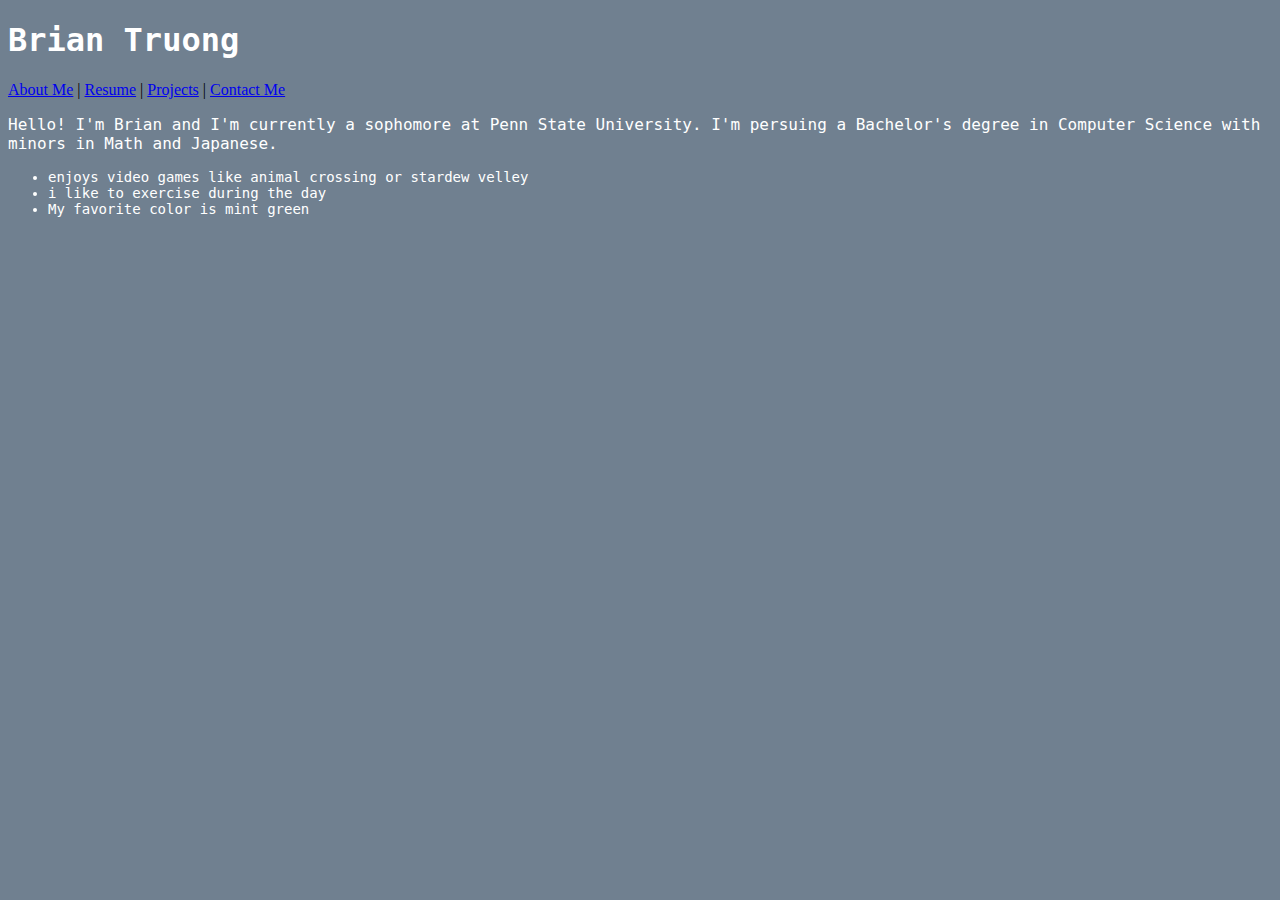
==== index.html @ 94879689 "mark6.2.3" ====
<!-- 
    Hey there fellow big brainer! How'd you get here? Bah, who cares. Glad you found me!:)
    I wanted to make this website as an opportunity to teach myself about web development.
    I'll build will be used to show my current and completed projects and anything else important on this website. 
    So be patient, the show begins here :)
    -6/24/21
-->
<!DOCTYPE html>
<html lang="en">
    <head>
        <meta charset='UTF-8'>
        <meta name='viewport' content='width=device-width, initial-scale=1.0'>
        <meta http-equiv='X-UA-Compatible' content='ie=edge'>
        <title>Brian Truong</title>
        <meta name="description" content="I am Brian, a software developer. I decided to put together this website as a sort of portfolio/profile page where I can compile all my work.">
        <meta name="keywords" content="Brian, Truong, Software, Computer Science, Developer, Python, HTML, CSS, Student, College, Computer Scientist, Back-end, Front-end, Full-stack">
        <meta name="author" content="Brian Truong">
        <link rel='stylesheet' href='style.css' />
        <link rel='stylesheet' href='mobile.css' />

    </head>

    <body id='body'>
    <!--
    <h1 style="color:white;">Brian Truong </h1>

    <p style="color: white;">Hello! I'm Brian and I'm currently a sophomore at Penn State University. I'm persuing a Bachelor's degree in Computer Science with minors in Math and Japanese.</p>
    -->
        <div class="header">
            <h1>Brian Truong</h1>
        </div>

        <nav>
            <a href="/About Me/">About Me</a> |
            <a href="/Resume/">Resume</a> |
            <a href="/Projects/">Projects</a> |
            <a href="/Contact Me/">Contact Me</a>
        </nav>

        <p>
            Hello! I'm Brian and I'm currently a sophomore at Penn State University. I'm persuing a Bachelor's degree in Computer Science with minors in Math and Japanese.
        </p>

        <ul>
            <li>enjoys video games like animal crossing or stardew velley</li>
            <li>i like to exercise during the day</li>
            <li>My favorite color is mint green</li>
        </ul>
    </body>
</html>
---- style.css ----
body {
    background-color: slategray;
}
h1 {
    font: size 32px;
    font-family:'LMSansQuot8-Regular', monospace;
    color: white;
}

p {
    font-size: 16px;
    font-family: 'LMSansQuot8-Regular', monospace;
    color: white;
}

ul {
    font-size: 14px;
    font-family: 'LMSansQuot8-Regular', monospace;
    color: white;
}
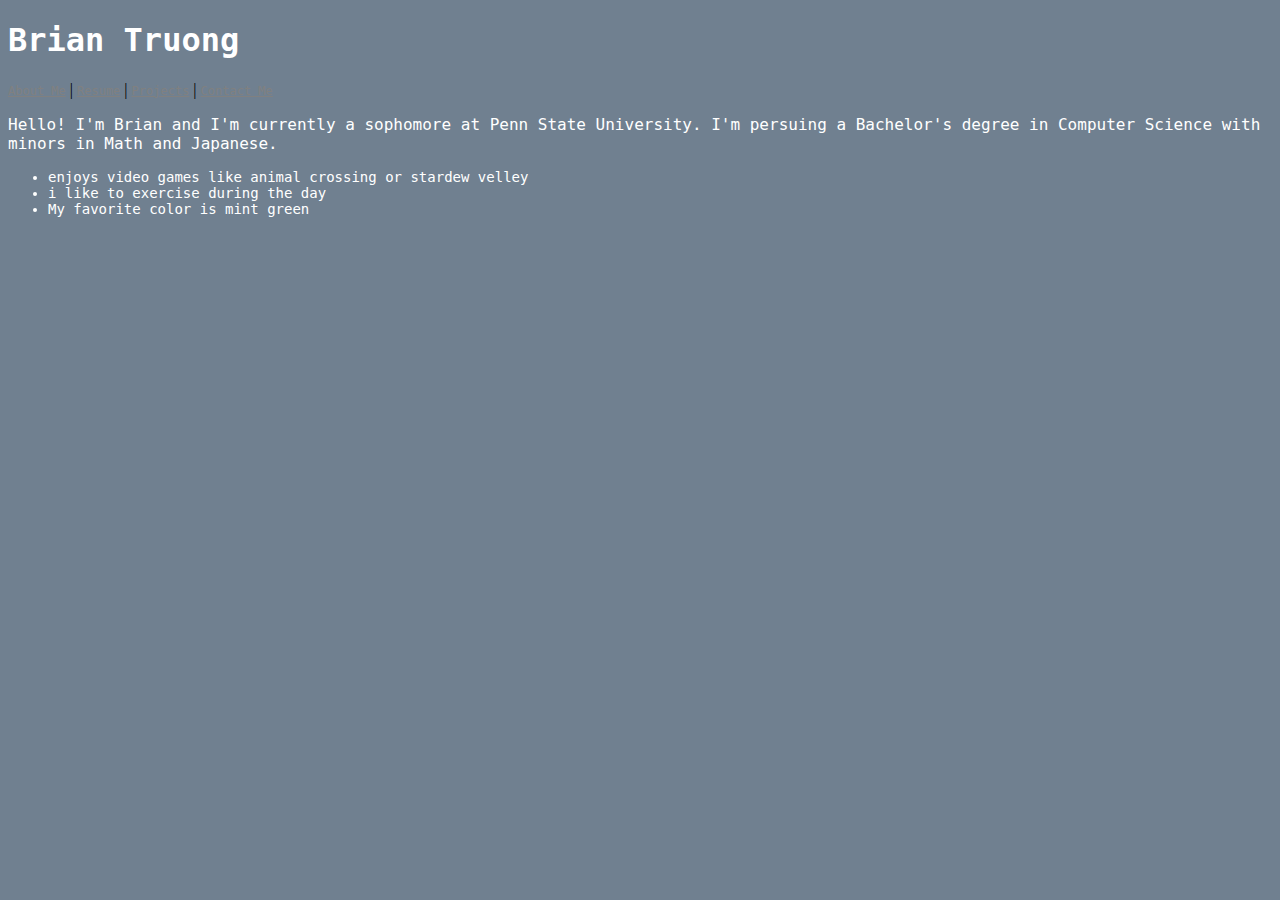
==== commit 5626b8eb: "mark6.2.4" ====
--- a/index.html
+++ b/index.html
@@ -19,7 +19,11 @@
         <link rel='stylesheet' href='mobile.css' />
 
     </head>
-
+    <style>
+        body{
+            background-color: slategrey;
+        }
+    </style>
     <body id='body'>
     <!--
     <h1 style="color:white;">Brian Truong </h1>
--- a/style.css
+++ b/style.css
@@ -1,6 +1,4 @@
-body {
-    background-color: slategray;
-}
+
 h1 {
     font: size 32px;
     font-family:'LMSansQuot8-Regular', monospace;
@@ -17,4 +15,10 @@
     font-size: 14px;
     font-family: 'LMSansQuot8-Regular', monospace;
     color: white;
+}
+
+a {
+    font-size: 12px;
+    font-family: 'LMSansQuot8-Regular', monospace;
+    color: grey;
 }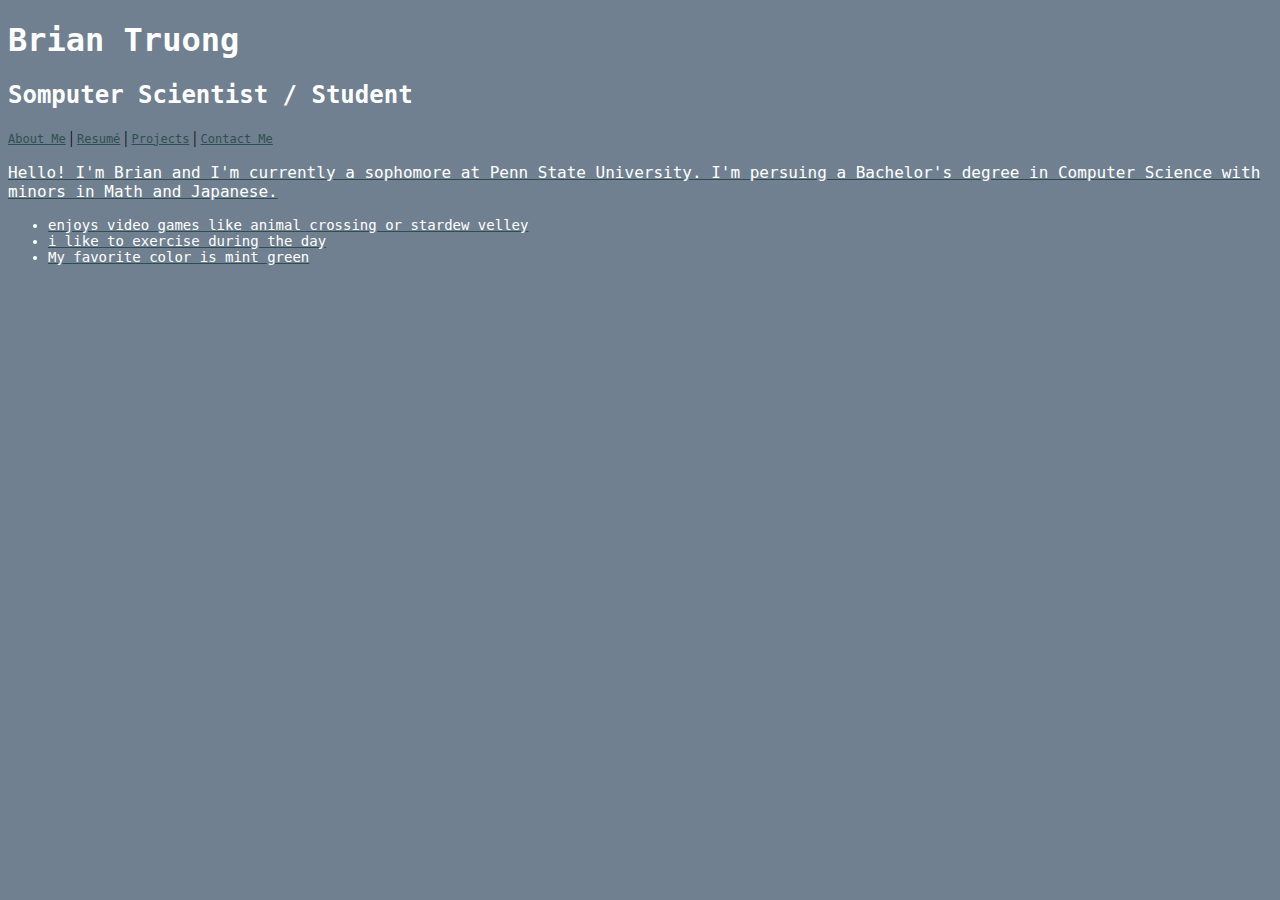
==== commit 29dacc5c: "mark6.3" ====
--- a/index.html
+++ b/index.html
@@ -25,30 +25,31 @@
         }
     </style>
     <body id='body'>
-    <!--
-    <h1 style="color:white;">Brian Truong </h1>
 
-    <p style="color: white;">Hello! I'm Brian and I'm currently a sophomore at Penn State University. I'm persuing a Bachelor's degree in Computer Science with minors in Math and Japanese.</p>
-    -->
         <div class="header">
             <h1>Brian Truong</h1>
         </div>
 
+        <div class="subheader">
+            <h2> Somputer Scientist / Student</h2>
+        </div>
+
         <nav>
             <a href="/About Me/">About Me</a> |
-            <a href="/Resume/">Resume</a> |
+            <a href="/Resumé/">Resumé</a> |
             <a href="/Projects/">Projects</a> |
             <a href="/Contact Me/">Contact Me</a>
         </nav>
+        <a href="#/About Me/">
+            <p>
+                Hello! I'm Brian and I'm currently a sophomore at Penn State University. I'm persuing a Bachelor's degree in Computer Science with minors in Math and Japanese.
+            </p>
 
-        <p>
-            Hello! I'm Brian and I'm currently a sophomore at Penn State University. I'm persuing a Bachelor's degree in Computer Science with minors in Math and Japanese.
-        </p>
-
-        <ul>
-            <li>enjoys video games like animal crossing or stardew velley</li>
-            <li>i like to exercise during the day</li>
-            <li>My favorite color is mint green</li>
-        </ul>
+            <ul>
+                <li>enjoys video games like animal crossing or stardew velley</li>
+                <li>i like to exercise during the day</li>
+                <li>My favorite color is mint green</li>
+            </ul>
+        </a>
     </body>
 </html>--- a/style.css
+++ b/style.css
@@ -4,7 +4,11 @@
     font-family:'LMSansQuot8-Regular', monospace;
     color: white;
 }
-
+h2 {
+    font: size 28px;
+    font-family:'LMSansQuot8-Regular', monospace;
+    color: white;
+}
 p {
     font-size: 16px;
     font-family: 'LMSansQuot8-Regular', monospace;
@@ -20,5 +24,5 @@
 a {
     font-size: 12px;
     font-family: 'LMSansQuot8-Regular', monospace;
-    color: grey;
+    color: darkslategray;
 }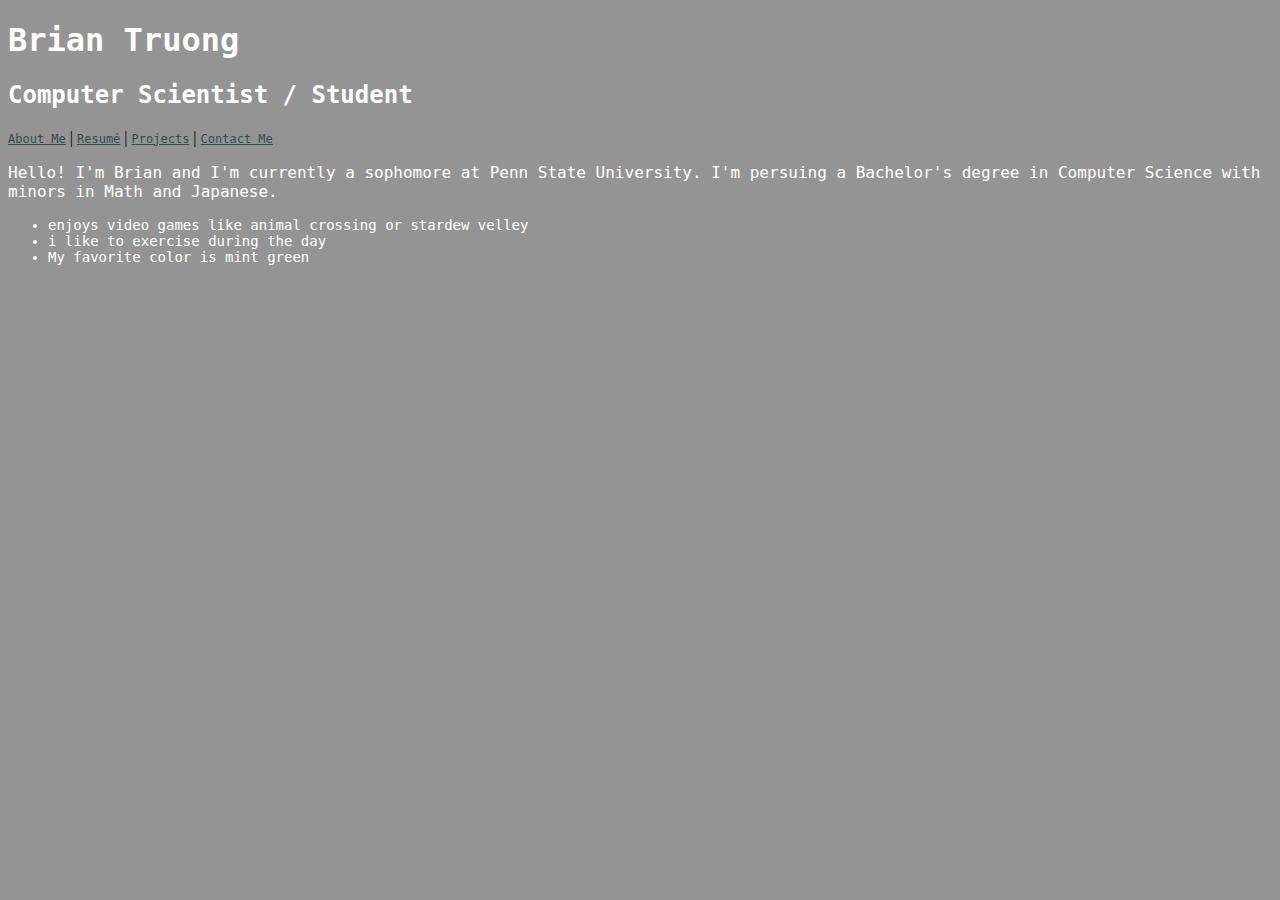
==== commit 8e5fe972: "mark 6.4" ====
--- a/index.html
+++ b/index.html
@@ -21,7 +21,7 @@
     </head>
     <style>
         body{
-            background-color: slategrey;
+            background-color: rgb(148, 148, 148);
         }
     </style>
     <body id='body'>
@@ -31,7 +31,7 @@
         </div>
 
         <div class="subheader">
-            <h2> Somputer Scientist / Student</h2>
+            <h2> Computer Scientist / Student</h2>
         </div>
 
         <nav>
@@ -40,16 +40,16 @@
             <a href="/Projects/">Projects</a> |
             <a href="/Contact Me/">Contact Me</a>
         </nav>
-        <a href="#/About Me/">
-            <p>
-                Hello! I'm Brian and I'm currently a sophomore at Penn State University. I'm persuing a Bachelor's degree in Computer Science with minors in Math and Japanese.
-            </p>
+ 
+        <p>
+            Hello! I'm Brian and I'm currently a sophomore at Penn State University. I'm persuing a Bachelor's degree in Computer Science with minors in Math and Japanese.
+        </p>
 
-            <ul>
-                <li>enjoys video games like animal crossing or stardew velley</li>
-                <li>i like to exercise during the day</li>
-                <li>My favorite color is mint green</li>
-            </ul>
-        </a>
+        <ul>
+            <li>enjoys video games like animal crossing or stardew velley</li>
+            <li>i like to exercise during the day</li>
+            <li>My favorite color is mint green</li>
+        </ul>
+
     </body>
 </html>--- a/style.css
+++ b/style.css
@@ -1,6 +1,6 @@
 
 h1 {
-    font: size 32px;
+    font: size 36px;
     font-family:'LMSansQuot8-Regular', monospace;
     color: white;
 }
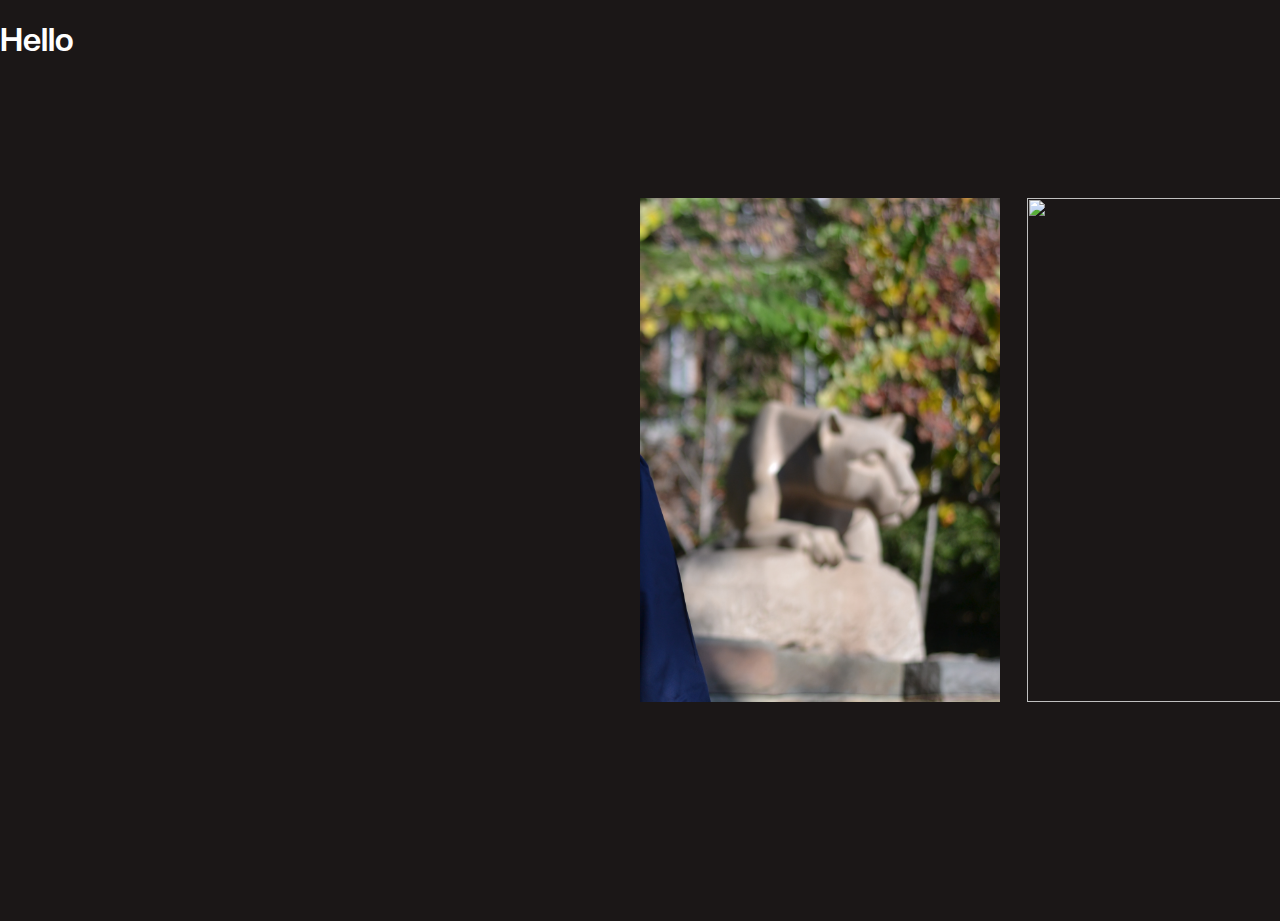
==== commit 208e70eb: "mark 6.5 Total Revamp. tried out cool slider" ====
--- a/index.html
+++ b/index.html
@@ -12,44 +12,34 @@
         <meta name='viewport' content='width=device-width, initial-scale=1.0'>
         <meta http-equiv='X-UA-Compatible' content='ie=edge'>
         <title>Brian Truong</title>
-        <meta name="description" content="I am Brian, a software developer. I decided to put together this website as a sort of portfolio/profile page where I can compile all my work.">
-        <meta name="keywords" content="Brian, Truong, Software, Computer Science, Developer, Python, HTML, CSS, Student, College, Computer Scientist, Back-end, Front-end, Full-stack">
+        <meta name="description" content="I am Brian, a software developer. This portfolio website as a sort of portfolio/profile page where I can compile all my work.">
+        <meta name="keywords" content="Brian, Truong, Software, Computer Science, Developer, Python, AI, ML, Student, College, Computer Scientist, Back-end, Front-end, Full-stack">
         <meta name="author" content="Brian Truong">
         <link rel='stylesheet' href='style.css' />
         <link rel='stylesheet' href='mobile.css' />
 
     </head>
     <style>
-        body{
-            background-color: rgb(148, 148, 148);
-        }
+
     </style>
     <body id='body'>
-
-        <div class="header">
-            <h1>Brian Truong</h1>
+        <h1> Hello </h1>
+        <div id="introductions" data-mouse-down-at="0" data-prev-percentage="0">
+            <!-- Link to About Me section -->
+            <a href="about.html" title="About Me">
+                <img class="img" src="images/DSC_0276.JPG" draggable="false"/>
+            </a>
+            <!-- Link to Projects section -->
+            <a href="projects.html" title="Projects">
+                <img class="img" src="images/DSC_0278.JPG" draggable="false"/>
+            </a>
+            <!-- Link to Contact section -->
+            <a href="contact.html" title="Contact">
+                <img class="img" src="images/DSC_0306.JPG" draggable="false"/>
+            </a>
         </div>
 
-        <div class="subheader">
-            <h2> Computer Scientist / Student</h2>
-        </div>
-
-        <nav>
-            <a href="/About Me/">About Me</a> |
-            <a href="/Resumé/">Resumé</a> |
-            <a href="/Projects/">Projects</a> |
-            <a href="/Contact Me/">Contact Me</a>
-        </nav>
- 
-        <p>
-            Hello! I'm Brian and I'm currently a sophomore at Penn State University. I'm persuing a Bachelor's degree in Computer Science with minors in Math and Japanese.
-        </p>
-
-        <ul>
-            <li>enjoys video games like animal crossing or stardew velley</li>
-            <li>i like to exercise during the day</li>
-            <li>My favorite color is mint green</li>
-        </ul>
+        <script src="effects.js"></script>
 
     </body>
 </html>--- a/style.css
+++ b/style.css
@@ -1,28 +1,117 @@
+body{
+    font-family: 'Creato Display', Arial, sans-serif;
+    color: rgb(255, 255, 255); 
+    height: 100vh;
+    width: 100vw;
+    background-color: rgb(27, 23, 23);
+    margin: 0rem;
+    overflow: hidden;
+    flex-direction: column;
+    align-items: center;
+    justify-content: center;
+}
+
+#introductions{
+    display: flex;
+    gap: 3vmin;
+    position: absolute;
+    overflow: hidden;
+    left: 50%;
+    top: 50%;
+    transform: translate(0%, -50%);
+}
+
+
+#introductions > a {
+    display: inline-block; /* Make links inline-block to allow sizing */
+    width: 40vmin; /* Fixed width for each link */
+    height: 56vmin; /* Fixed height for each link */
+    overflow: hidden; /* Hide overflow of images */
+    position: relative;
+}
+
+#introductions > a .img {
+    width: 40vmin; /* Fixed width for each image */
+    height: 56vmin; /* Fixed height for each image */
+    object-fit: cover; /* Ensure images cover the specified dimensions */
+    object-position: 100% 50%;
+
+}
+
+/* Regular */
+@font-face {
+    font-family: 'Creato Display';
+    src: url('/fonts/CreatoDisplay-Regular.otf') format('opentype');
+    font-weight: normal;
+    font-style: normal;
+    font-display: swap;
+}
+
+/* Regular Italic */
+@font-face {
+    font-family: 'Creato Display';
+    src: url('/fonts/CreatoDisplay-RegularItalic.otf') format('opentype');
+    font-weight: normal;
+    font-style: italic;
+    font-display: swap;
+}
+
+/* Light */
+@font-face {
+    font-family: 'Creato Display';
+    src: url('/fonts/CreatoDisplay-Light.otf') format('opentype');
+    font-weight: 300;
+    font-style: normal;
+    font-display: swap;
+}
+
+/* Light Italic */
+@font-face {
+    font-family: 'Creato Display';
+    src: url('/fonts/CreatoDisplay-LightItalic.otf') format('opentype');
+    font-weight: 300;
+    font-style: italic;
+    font-display: swap;
+}
+
+/* Bold */
+@font-face {
+    font-family: 'Creato Display';
+    src: url('/fonts/CreatoDisplay-Bold.otf') format('opentype');
+    font-weight: bold;
+    font-style: normal;
+    font-display: swap;
+}
+
+/* Bold Italic */
+@font-face {
+    font-family: 'Creato Display';
+    src: url('/fonts/CreatoDisplay-BoldItalic.otf') format('opentype');
+    font-weight: bold;
+    font-style: italic;
+    font-display: swap;
+}
+
+/* Extra Bold */
+@font-face {
+    font-family: 'Creato Display';
+    src: url('/fonts/CreatoDisplay-ExtraBold.otf') format('opentype');
+    font-weight: 800;
+    font-style: normal;
+    font-display: swap;
+}
+
+/* Extra Bold Italic */
+@font-face {
+    font-family: 'Creato Display';
+    src: url('/fonts/CreatoDisplay-ExtraBoldItalic.otf') format('opentype');
+    font-weight: 800;
+    font-style: italic;
+    font-display: swap;
+}
 
 h1 {
-    font: size 36px;
-    font-family:'LMSansQuot8-Regular', monospace;
+    font-family: 'Creato Display', Arial, sans-serif;
+    font-weight: bold;
     color: white;
-}
-h2 {
-    font: size 28px;
-    font-family:'LMSansQuot8-Regular', monospace;
-    color: white;
-}
-p {
-    font-size: 16px;
-    font-family: 'LMSansQuot8-Regular', monospace;
-    color: white;
-}
-
-ul {
-    font-size: 14px;
-    font-family: 'LMSansQuot8-Regular', monospace;
-    color: white;
-}
-
-a {
-    font-size: 12px;
-    font-family: 'LMSansQuot8-Regular', monospace;
-    color: darkslategray;
 }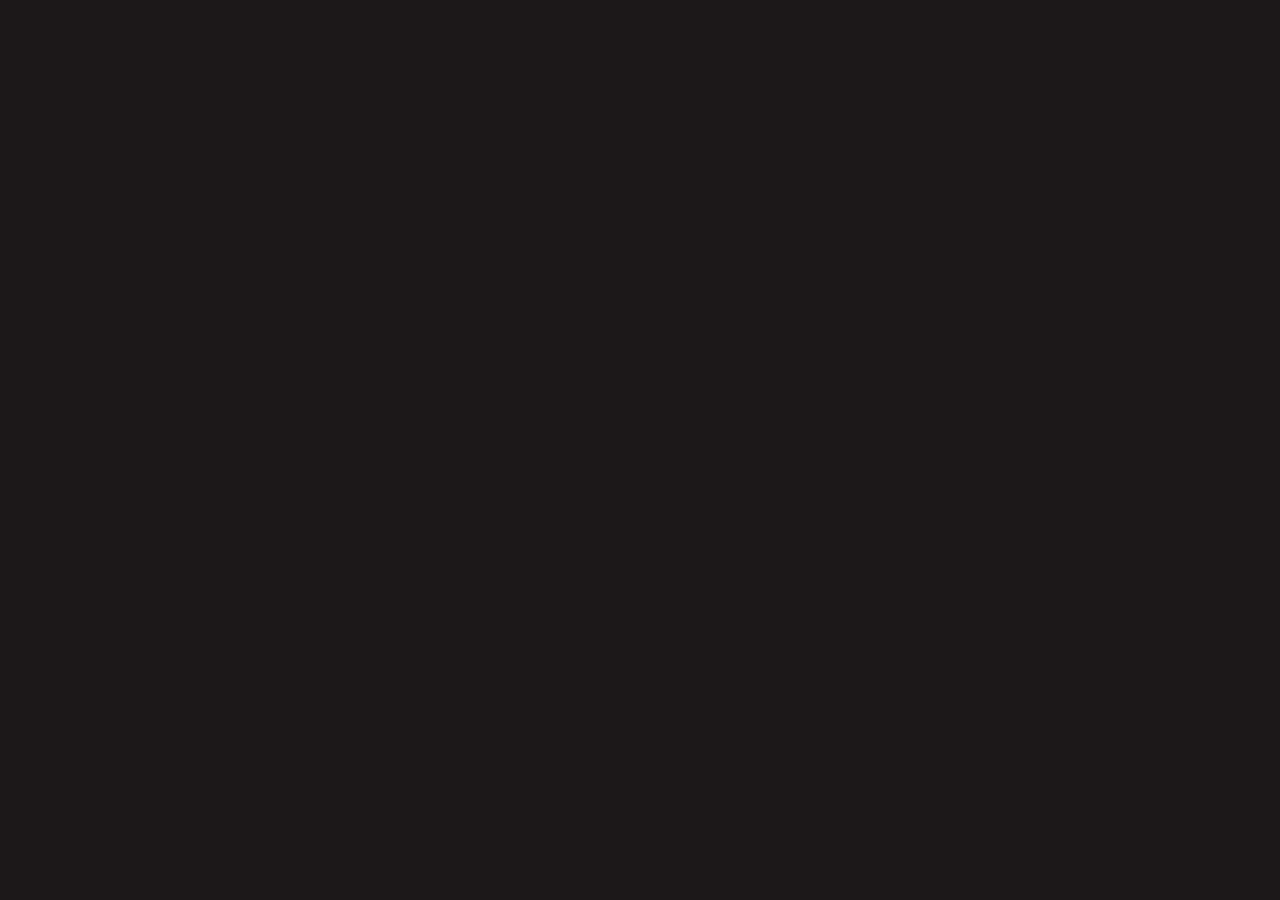
==== commit 573be624: "Mark 6.6 made a loading screen and added more ways to scroll the slider" ====
--- a/index.html
+++ b/index.html
@@ -16,26 +16,28 @@
         <meta name="keywords" content="Brian, Truong, Software, Computer Science, Developer, Python, AI, ML, Student, College, Computer Scientist, Back-end, Front-end, Full-stack">
         <meta name="author" content="Brian Truong">
         <link rel='stylesheet' href='style.css' />
-        <link rel='stylesheet' href='mobile.css' />
 
     </head>
     <style>
 
     </style>
     <body id='body'>
-        <h1> Hello </h1>
-        <div id="introductions" data-mouse-down-at="0" data-prev-percentage="0">
+        <div id="loading-screen">
+            <span id="loading-percentage">0%</span>
+        </div>
+        <!-- <h1> Hello kind stranger </h1> -->
+        <div id="introductions" data-mouse-down-at="0" data-prev-percentage="0" data-is-dragging="false">
             <!-- Link to About Me section -->
             <a href="about.html" title="About Me">
-                <img class="img" src="images/DSC_0276.JPG" draggable="false"/>
+                <img class="img" src="images/DSC_0276.JPG" draggable="false" alt="About Me"/>
             </a>
             <!-- Link to Projects section -->
             <a href="projects.html" title="Projects">
-                <img class="img" src="images/DSC_0278.JPG" draggable="false"/>
+                <img class="img" src="images/DSC_0278.JPG" draggable="false" alt="Projects"/>
             </a>
             <!-- Link to Contact section -->
             <a href="contact.html" title="Contact">
-                <img class="img" src="images/DSC_0306.JPG" draggable="false"/>
+                <img class="img" src="images/DSC_0306.JPG" draggable="false" alt="Contact"/>
             </a>
         </div>
 
--- a/style.css
+++ b/style.css
@@ -9,6 +9,28 @@
     flex-direction: column;
     align-items: center;
     justify-content: center;
+}
+
+#loading-screen {
+    position: fixed;
+    top: 0;
+    left: 0;
+    width: 100vw;
+    height: 100vh;
+    background-color: rgb(27, 23, 23); /* Black background */
+    display: flex;
+    align-items: center;
+    justify-content: center;
+    transition: opacity 2000ms linear;
+    z-index: 1000; /* Ensure it covers all content */
+}
+
+/* Style for the loading percentage text */
+#loading-percentage {
+    color: white; /* White text color */
+    font-size: 2rem; /* Font size */
+    font-weight: bold;
+    transition: opacity 750ms linear; 
 }
 
 #introductions{
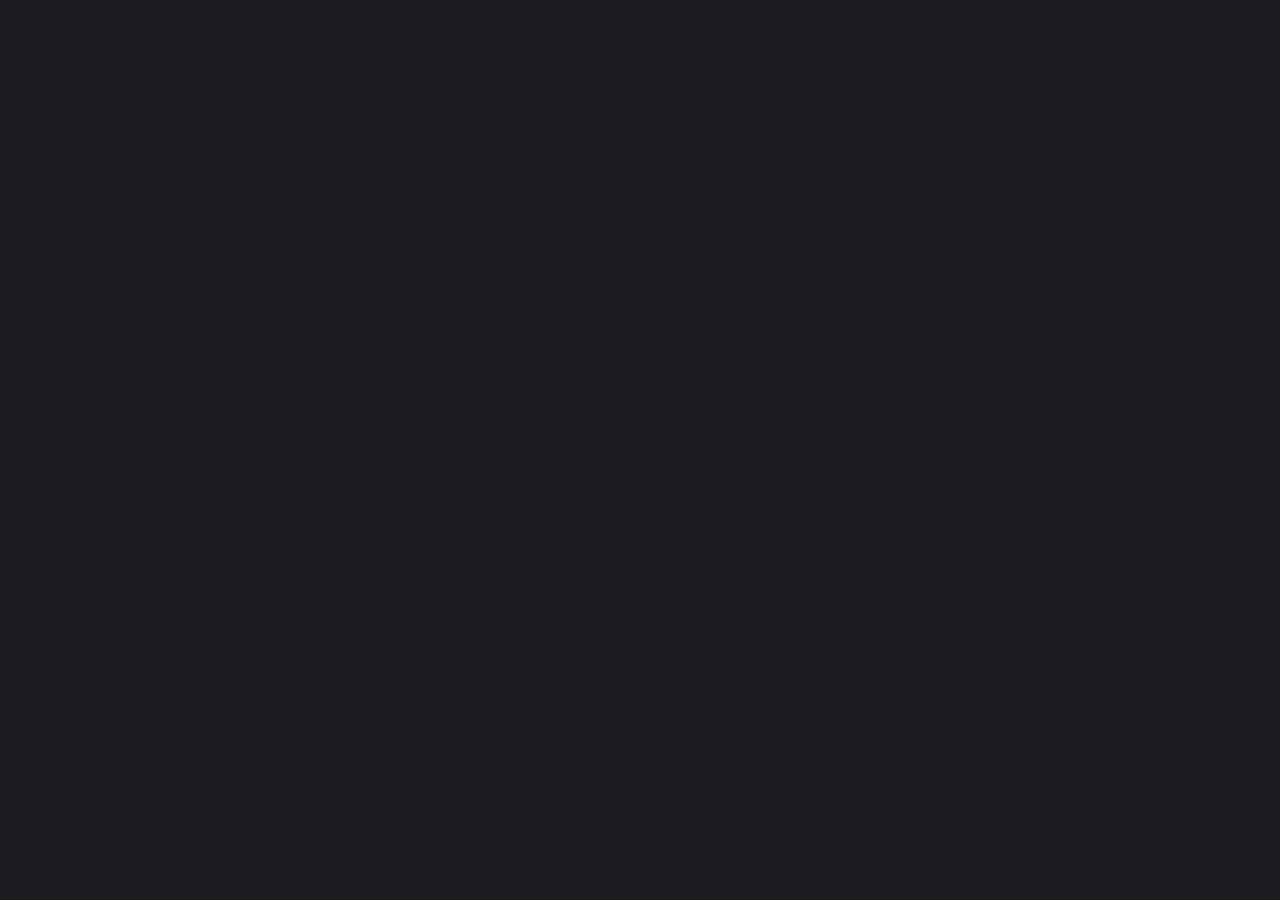
==== commit 2a26ca45: "Mark 6.7 i changa da color :3" ====
--- a/index.html
+++ b/index.html
@@ -39,6 +39,10 @@
             <a href="contact.html" title="Contact">
                 <img class="img" src="images/DSC_0306.JPG" draggable="false" alt="Contact"/>
             </a>
+            <!-- Link to Contact section -->
+            <a href="contact.html" title="Contact">
+                <img class="img" src="images/DSC_0306.JPG" draggable="false" alt="Contact"/>
+            </a>
         </div>
 
         <script src="effects.js"></script>
--- a/style.css
+++ b/style.css
@@ -3,7 +3,7 @@
     color: rgb(255, 255, 255); 
     height: 100vh;
     width: 100vw;
-    background-color: rgb(27, 23, 23);
+    background-color: rgb(28, 28, 32);
     margin: 0rem;
     overflow: hidden;
     flex-direction: column;
@@ -17,7 +17,7 @@
     left: 0;
     width: 100vw;
     height: 100vh;
-    background-color: rgb(27, 23, 23); /* Black background */
+    background-color: rgb(28, 28, 32);
     display: flex;
     align-items: center;
     justify-content: center;
